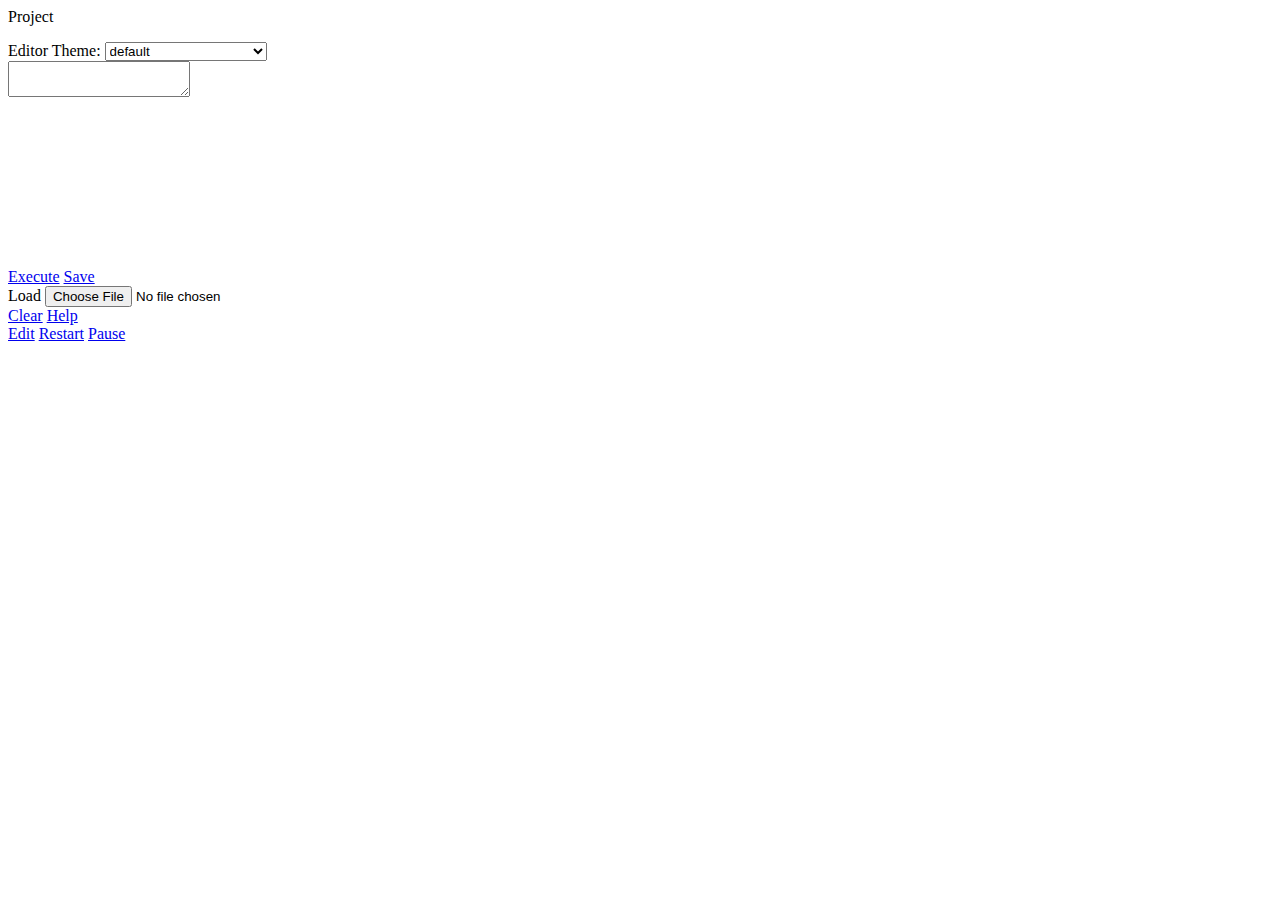
==== index.html @ 0a57a712 "Working JS version." ====
<!DOCTYPE html>
<html lang="en">
  <head>
    <meta charset="utf-8">
    <title>js Canvas</title>
    <link href="css/main.css" rel="stylesheet">
    <link href="css/jquery-ui.min.css" rel="stylesheet">
    <script src="js/codemirror.js"></script>
    <script src="js/addon/edit/closebrackets.js"></script>
    <script src="js/addon/edit/matchbrackets.js"></script>
    <script src="js/mode/javascript/javascript.js"></script>
    <link href="css/codemirror.css" rel="stylesheet">
    <script src="js/jquery-1.11.3.min.js"
	    type="text/javascript"></script>
    <script src="js/jquery-ui.min.js" type="text/javascript"></script>
    <script src="js/jquery.ui.touch-punch.min.js"></script>
    <script src="js/main.js"></script>
  </head>
  <body>
    <div id="container">
      <div id="editor">
	<div id="tabsdiv">
	  <span id="title" contenteditable="true">Project</span>
	  <ol id="tabs">
	  </ol>
	  <div id="themediv">
	    <form id="cmtheme">Editor Theme:
	      <select id="theme">
		<option selected>default</option>
		<option>3024-day</option>
		<option>3024-night</option>
		<option>abcdef</option>
		<option>ambiance</option>
		<option>base16-dark</option>
		<option>base16-light</option>
		<option>blackboard</option>
		<option>cobalt</option>
		<option>colorforth</option>
		<option>dracula</option>
		<option>eclipse</option>
		<option>elegant</option>
		<option>erlang-dark</option>
		<option>icecoder</option>
		<option>lesser-dark</option>
		<option>liquibyte</option>
		<option>material</option>
		<option>mbo</option>
		<option>mdn-like</option>
		<option>midnight</option>
		<option>monokai</option>
		<option>neat</option>
		<option>neo</option>
		<option>night</option>
		<option>paraiso-dark</option>
		<option>paraiso-light</option>
		<option>pastel-on-dark</option>
		<option>rubyblue</option>
		<option>seti</option>
		<option>solarized dark</option>
		<option>solarized light</option>
		<option>the-matrix</option>
		<option>tomorrow-night-bright</option>
		<option>tomorrow-night-eighties</option>
		<option>ttcn</option>
		<option>twilight</option>
		<option>vibrant-ink</option>
		<option>xq-dark</option>
		<option>xq-light</option>
		<option>yeti</option>
		<option>zenburn</option>
	      </select>
	    </form>
	  </div>
	</div>
	<div id="codediv">
	  <textarea id="code"></textarea>
	</div>
      </div>
      <div id="run">
	<div id="panel">
	  <div id="paramdiv">
	    <form id="parameters"></form>
	  </div>
	  <div id="outdiv">
	    <pre id="output"></pre>
	  </div>
	</div>
	<div id="canvas">
	  <canvas id="cvs" tabindex="1"></canvas>
	</div>
      </div>
      <div id="editButtons" class="buttons">
	<a href="#" id="execute" class="link_button">Execute</a>
	<a href="#" id="save" class="link_button">Save</a>
	<form class="file_select">
	  <div class="fileUpload link_button">
	    <span>Load</span>
	    <input type="file" class="upload" id="load">
	  </div>
	</form>
	<a href="#" id="clear" class="link_button">Clear</a>
	<a href="help.html" id="doc" target="_blank" class="link_button">Help</a>
      </div>
      <div id="runButtons" class="buttons">
	<a href="#" id="edit" class="link_button">Edit</a>
	<a href="#" id="restart" class="link_button">Restart</a>
	<a href="#" id="pause" class="link_button">Pause</a>
      </div>
    </div>
  </body>
</html>
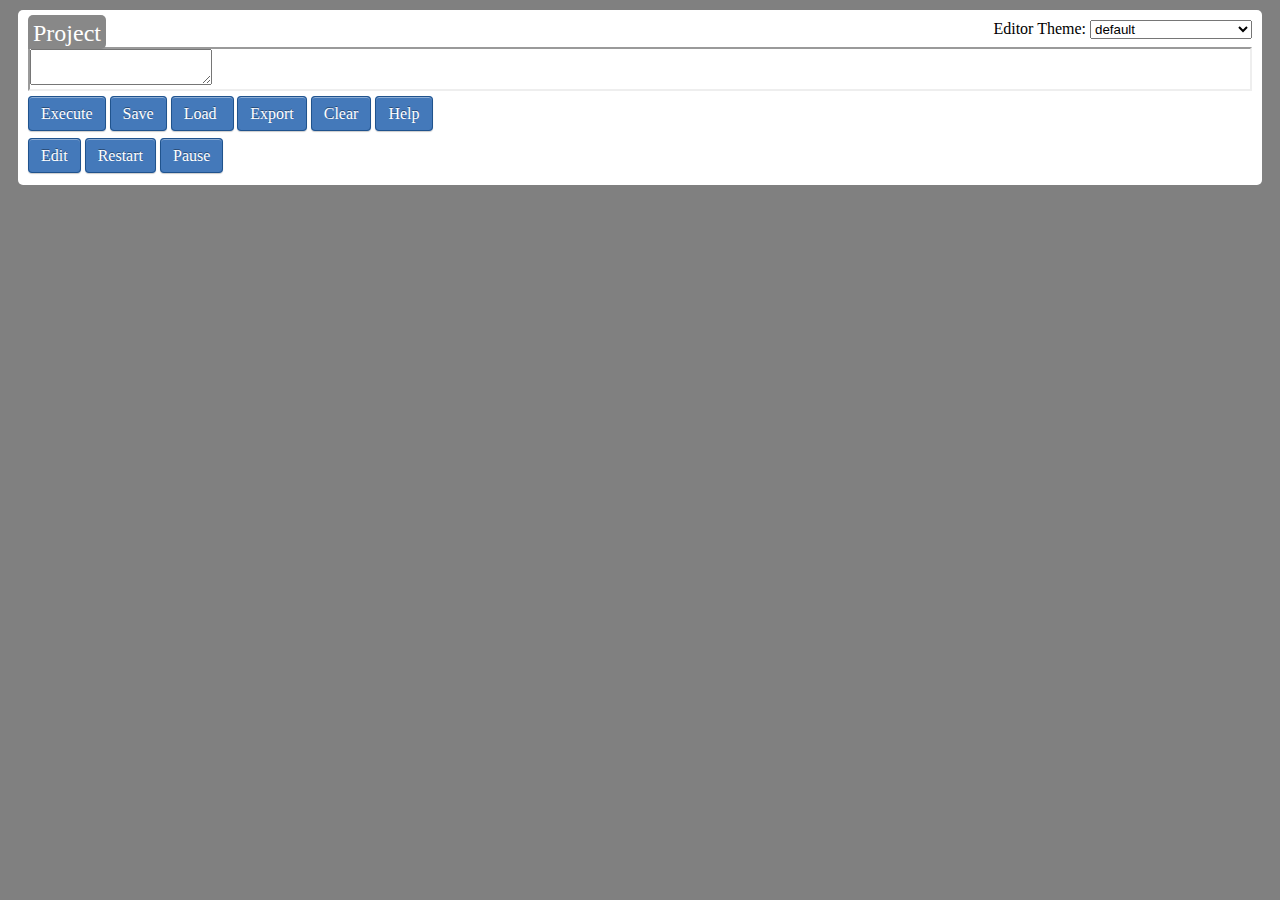
==== commit e5a69773: "Split main code along edit/run lines to make exporting easier. Added code for exporting. Fixed param" ====
--- a/index.html
+++ b/index.html
@@ -15,6 +15,7 @@
     <script src="js/jquery-ui.min.js" type="text/javascript"></script>
     <script src="js/jquery.ui.touch-punch.min.js"></script>
     <script src="js/main.js"></script>
+    <script src="js/jscanvas.js"></script>
   </head>
   <body>
     <div id="container">
@@ -98,6 +99,7 @@
 	    <input type="file" class="upload" id="load">
 	  </div>
 	</form>
+	<a href="#" id="export" class="link_button">Export</a>
 	<a href="#" id="clear" class="link_button">Clear</a>
 	<a href="help.html" id="doc" target="_blank" class="link_button">Help</a>
       </div>
@@ -107,5 +109,20 @@
 	<a href="#" id="pause" class="link_button">Pause</a>
       </div>
     </div>
+    <div id="jscode" class="js_code">
+      <div id="js_template" class="js_code">
+function setup() {
+  print("hello world");
+}
+
+function draw() {
+  background(40,40,50);
+  fill(150,200,30);
+  stroke(200,30,150);
+  strokeWidth(10);
+  rect(20,20,100,100);
+}
+      </div>
+    </div>
   </body>
 </html>
--- a/css/main.css
+++ b/css/main.css
@@ -0,0 +1,292 @@
+body {
+    background-color: grey;
+}
+
+#container {
+    margin: 10px;
+    background-color: white;
+    border-radius: 5px;
+    padding: 10px;
+}
+
+#title {
+    border-radius: 5px 5px 5px 0px;
+    background-color: #888;
+    padding: 5px 5px 3px 5px;
+    font-size: x-large;
+    color: white;
+    vertical-align: bottom;
+}
+
+#panel {
+    width: 20ex;
+    border-radius: 5px;
+    background-color: #ccc;
+    padding: 10px;
+    float: left;
+}
+
+#paramdiv {
+    height: calc(50% - 5px);
+    border-bottom: 3px solid #888;
+    font-size: small;
+    overflow: auto;
+}
+
+#paramdiv input {
+    width: 100%;
+}
+
+#paramdiv select {
+    float: right;
+    margin-left: 1ex;
+}
+
+.value {
+    float: right;
+}
+
+.ui-slider {
+    width: 80%;
+    margin-left: 10%;
+}
+
+div.parameter {
+    margin-bottom: 5px;
+    clear: both;
+}
+
+.imgDownload {
+    -webkit-border-radius: 4px;
+    -moz-border-radius: 4px;
+    float: left;
+    border-radius: 4px;
+    border: solid 1px #20538D;
+    text-shadow: 0 -1px 0 rgba(0, 0, 0, 0.4);
+    -webkit-box-shadow: inset 0 1px 0 rgba(255, 255, 255, 0.4), 0 1px 1px rgba(0, 0, 0, 0.2);
+    -moz-box-shadow: inset 0 1px 0 rgba(255, 255, 255, 0.4), 0 1px 1px rgba(0, 0, 0, 0.2);
+    box-shadow: inset 0 1px 0 rgba(255, 255, 255, 0.4), 0 1px 1px rgba(0, 0, 0, 0.2);
+    background: #4479BA;
+    color: #FFF;
+    padding: 8px 12px;
+    text-decoration: none;
+}
+
+
+#outdiv {
+    height: 50%;
+    overflow: auto;
+}
+
+#output {
+    white-space: pre-wrap;
+}
+
+.prompt {
+    margin-bottom: 3px;
+    margin-left: 1ex;
+    margin-top: 3px;
+    padding-left: 3pt;
+}
+   
+
+#canvas {
+    margin-left: calc(20ex + 30px);
+    padding: 10px;
+    background-color: #bbb;
+    border-radius: 5px;
+}
+
+#cvs {
+    border-radius: 1px;
+    border-color: #fff;
+}
+
+#cvs:focus {
+    outline: none;
+}
+
+#tabsdiv {
+    padding: 0px;
+}
+
+#tabs {
+    display: inline;
+    list-style-type: none;
+    margin: 0px;
+    vertical-align: bottom;
+}
+
+.tabstyle {
+    border-radius: 5px 5px 0px 0px;
+    background-color: #aaa;
+    padding: 5px 5px 2px 5px;
+    display: inline;
+    margin-left: 2px;
+}
+
+.handle {
+    padding-right: 5px;
+}
+
+.nolink {
+    text-decoration: none;
+    color: black;
+}
+
+.control {
+    margin-left: 10px;
+    padding-left: 10px;
+    padding-right: 10px;
+}
+
+.current {
+    color: #fff;
+}
+
+#run {
+    display: none;
+}
+
+#codediv {
+    border-style: inset;
+    border-width: 2px;
+}
+
+.buttons {
+    clear: both;
+    padding-top: 14px;
+    padding-bottom: 10px;
+}
+
+.link_button {
+    -webkit-border-radius: 4px;
+    -moz-border-radius: 4px;
+    border-radius: 4px;
+    border: solid 1px #20538D;
+    text-shadow: 0 -1px 0 rgba(0, 0, 0, 0.4);
+    -webkit-box-shadow: inset 0 1px 0 rgba(255, 255, 255, 0.4), 0 1px 1px rgba(0, 0, 0, 0.2);
+    -moz-box-shadow: inset 0 1px 0 rgba(255, 255, 255, 0.4), 0 1px 1px rgba(0, 0, 0, 0.2);
+    box-shadow: inset 0 1px 0 rgba(255, 255, 255, 0.4), 0 1px 1px rgba(0, 0, 0, 0.2);
+    background: #4479BA;
+    color: #FFF;
+    padding: 8px 12px;
+    text-decoration: none;
+}
+
+.file_select {
+    display: inline;
+    position: relative;
+}
+
+.fileUpload {
+    position: relative;
+    overflow: hidden;
+    display: inline;
+    margin-right: .5ex;
+}
+
+.fileUpload input.upload {
+    position: absolute;
+    top: 0;
+    right: 0;
+    margin: 0;
+    padding: 0;
+    font-size: 20px;
+    cursor: pointer;
+    opacity: 0;
+    width: 100%;
+    filter: alpha(opacity=0);
+}
+
+#themediv {
+    float: right;
+}
+
+.watch_title {
+    display: block;
+}
+
+.watch_expression {
+    background: #aaa;
+    padding: 3px;
+    display: block;
+    border-radius: 3px;
+}
+
+
+/* Switch from https://proto.io/freebies/onoff/ */
+.onoffswitch {
+    position: relative; width: 90px;
+    float: right;
+    -webkit-user-select:none; -moz-user-select:none; -ms-user-select: none;
+}
+.onoffswitch-checkbox {
+    display: none;
+}
+.onoffswitch-label {
+    display: block; overflow: hidden; cursor: pointer;
+    border: 2px solid #999999; border-radius: 20px;
+}
+.onoffswitch-inner {
+    display: block; width: 200%; margin-left: -100%;
+    transition: margin 0.3s ease-in 0s;
+}
+.onoffswitch-inner:before, .onoffswitch-inner:after {
+			       display: block; float: left; width: 50%; height: 30px; padding: 0; line-height: 30px;
+			       font-size: 14px; color: white; font-family: Trebuchet, Arial, sans-serif; font-weight: bold;
+			       box-sizing: border-box;
+			   }
+.onoffswitch-inner:before {
+    content: "TRUE";
+    padding-left: 10px;
+    background-color: #34A7C1; color: #FFFFFF;
+}
+.onoffswitch-inner:after {
+    content: "FALSE";
+    padding-right: 10px;
+    background-color: #EEEEEE; color: #999999;
+    text-align: right;
+}
+.onoffswitch-switch {
+    display: block; width: 18px; margin: 6px;
+    background: #FFFFFF;
+    position: absolute; top: 0; bottom: 0;
+    right: 56px;
+    border: 2px solid #999999; border-radius: 20px;
+    transition: all 0.3s ease-in 0s; 
+}
+.onoffswitch-checkbox:checked + .onoffswitch-label .onoffswitch-inner {
+    margin-left: 0;
+}
+.onoffswitch-checkbox:checked + .onoffswitch-label .onoffswitch-switch {
+    right: 0px; 
+}
+
+.js_code {
+    display: none;
+}
+
+.graphicsmode {
+    float: right;
+    width: max-content;
+}
+
+.pixelated {
+  image-rendering:optimizeSpeed;             /* Legal fallback */
+  image-rendering:-moz-crisp-edges;          /* Firefox        */
+  image-rendering:-o-crisp-edges;            /* Opera          */
+  image-rendering:-webkit-optimize-contrast; /* Safari         */
+  image-rendering:optimize-contrast;         /* CSS3 Proposed  */
+  image-rendering:crisp-edges;               /* CSS4 Proposed  */
+  image-rendering:pixelated;                 /* CSS4 Proposed  */
+  -ms-interpolation-mode:nearest-neighbor;   /* IE8+           */
+}
+
+.error {
+    color: red;
+}
+
+.error span {
+    display: block;
+}
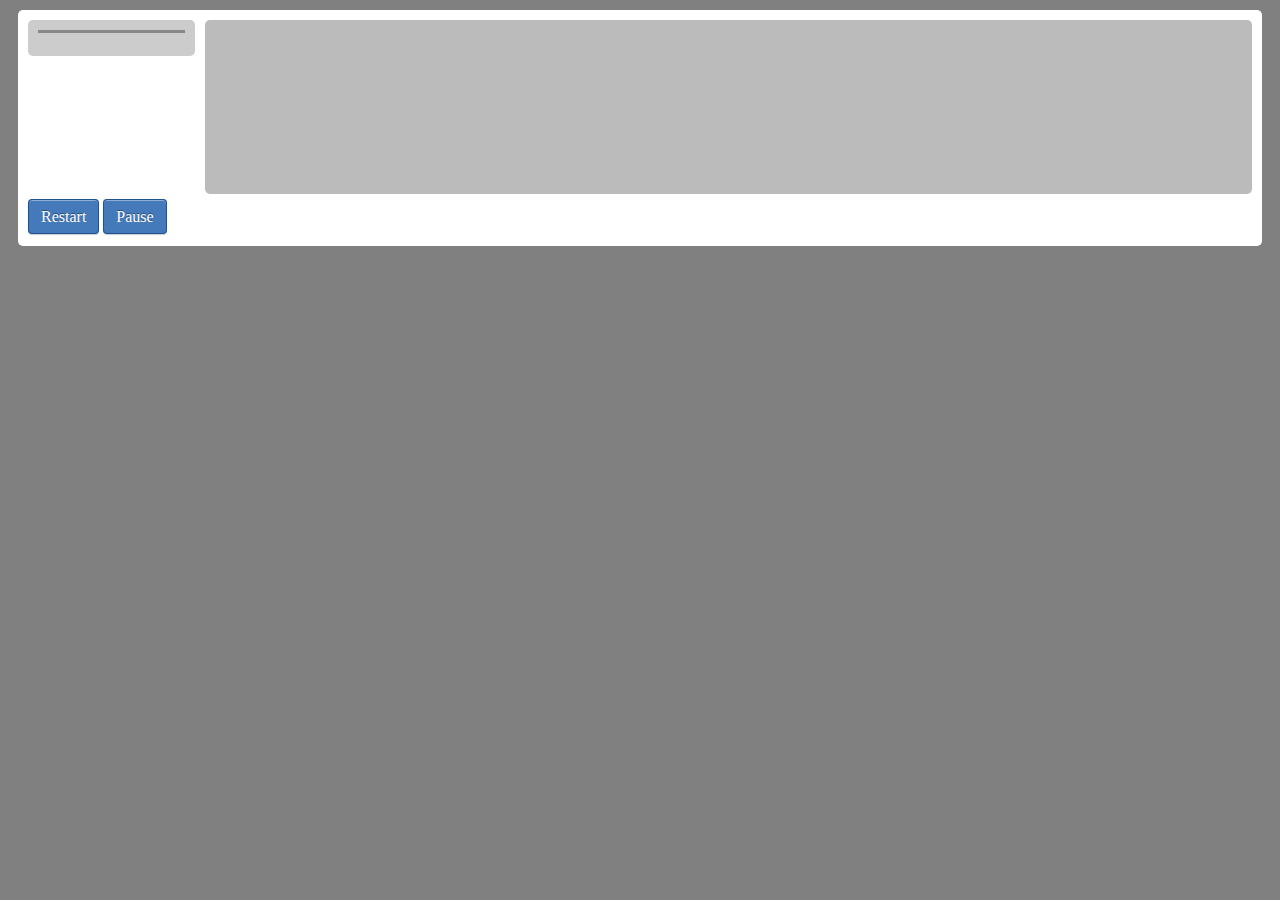
==== commit f72ceb40: "Removed all files that only pertain to editing code and renamed the export-specific files to more se" ====
--- a/index.html
+++ b/index.html
@@ -5,78 +5,16 @@
     <title>js Canvas</title>
     <link href="css/main.css" rel="stylesheet">
     <link href="css/jquery-ui.min.css" rel="stylesheet">
-    <script src="js/codemirror.js"></script>
-    <script src="js/addon/edit/closebrackets.js"></script>
-    <script src="js/addon/edit/matchbrackets.js"></script>
-    <script src="js/mode/javascript/javascript.js"></script>
-    <link href="css/codemirror.css" rel="stylesheet">
     <script src="js/jquery-1.11.3.min.js"
 	    type="text/javascript"></script>
     <script src="js/jquery-ui.min.js" type="text/javascript"></script>
-    <script src="js/jquery.ui.touch-punch.min.js"></script>
-    <script src="js/main.js"></script>
-    <script src="js/jscanvas.js"></script>
+    <script src="js/jquery.ui.touch-punch.min.js" type="text/javascript"></script>
+    <script src="js/main.js" type="text/javascript"></script>
+    <script src="js/jscanvas.js" type="text/javascript"></script>
+    <script src="js/project.js" type="text/javascript"></script>
   </head>
   <body>
     <div id="container">
-      <div id="editor">
-	<div id="tabsdiv">
-	  <span id="title" contenteditable="true">Project</span>
-	  <ol id="tabs">
-	  </ol>
-	  <div id="themediv">
-	    <form id="cmtheme">Editor Theme:
-	      <select id="theme">
-		<option selected>default</option>
-		<option>3024-day</option>
-		<option>3024-night</option>
-		<option>abcdef</option>
-		<option>ambiance</option>
-		<option>base16-dark</option>
-		<option>base16-light</option>
-		<option>blackboard</option>
-		<option>cobalt</option>
-		<option>colorforth</option>
-		<option>dracula</option>
-		<option>eclipse</option>
-		<option>elegant</option>
-		<option>erlang-dark</option>
-		<option>icecoder</option>
-		<option>lesser-dark</option>
-		<option>liquibyte</option>
-		<option>material</option>
-		<option>mbo</option>
-		<option>mdn-like</option>
-		<option>midnight</option>
-		<option>monokai</option>
-		<option>neat</option>
-		<option>neo</option>
-		<option>night</option>
-		<option>paraiso-dark</option>
-		<option>paraiso-light</option>
-		<option>pastel-on-dark</option>
-		<option>rubyblue</option>
-		<option>seti</option>
-		<option>solarized dark</option>
-		<option>solarized light</option>
-		<option>the-matrix</option>
-		<option>tomorrow-night-bright</option>
-		<option>tomorrow-night-eighties</option>
-		<option>ttcn</option>
-		<option>twilight</option>
-		<option>vibrant-ink</option>
-		<option>xq-dark</option>
-		<option>xq-light</option>
-		<option>yeti</option>
-		<option>zenburn</option>
-	      </select>
-	    </form>
-	  </div>
-	</div>
-	<div id="codediv">
-	  <textarea id="code"></textarea>
-	</div>
-      </div>
       <div id="run">
 	<div id="panel">
 	  <div id="paramdiv">
@@ -90,39 +28,10 @@
 	  <canvas id="cvs" tabindex="1"></canvas>
 	</div>
       </div>
-      <div id="editButtons" class="buttons">
-	<a href="#" id="execute" class="link_button">Execute</a>
-	<a href="#" id="save" class="link_button">Save</a>
-	<form class="file_select">
-	  <div class="fileUpload link_button">
-	    <span>Load</span>
-	    <input type="file" class="upload" id="load">
-	  </div>
-	</form>
-	<a href="#" id="export" class="link_button">Export</a>
-	<a href="#" id="clear" class="link_button">Clear</a>
-	<a href="help.html" id="doc" target="_blank" class="link_button">Help</a>
-      </div>
       <div id="runButtons" class="buttons">
-	<a href="#" id="edit" class="link_button">Edit</a>
 	<a href="#" id="restart" class="link_button">Restart</a>
 	<a href="#" id="pause" class="link_button">Pause</a>
       </div>
     </div>
-    <div id="jscode" class="js_code">
-      <div id="js_template" class="js_code">
-function setup() {
-  print("hello world");
-}
-
-function draw() {
-  background(40,40,50);
-  fill(150,200,30);
-  stroke(200,30,150);
-  strokeWidth(10);
-  rect(20,20,100,100);
-}
-      </div>
-    </div>
   </body>
 </html>
--- a/css/main.css
+++ b/css/main.css
@@ -106,53 +106,6 @@
     outline: none;
 }
 
-#tabsdiv {
-    padding: 0px;
-}
-
-#tabs {
-    display: inline;
-    list-style-type: none;
-    margin: 0px;
-    vertical-align: bottom;
-}
-
-.tabstyle {
-    border-radius: 5px 5px 0px 0px;
-    background-color: #aaa;
-    padding: 5px 5px 2px 5px;
-    display: inline;
-    margin-left: 2px;
-}
-
-.handle {
-    padding-right: 5px;
-}
-
-.nolink {
-    text-decoration: none;
-    color: black;
-}
-
-.control {
-    margin-left: 10px;
-    padding-left: 10px;
-    padding-right: 10px;
-}
-
-.current {
-    color: #fff;
-}
-
-#run {
-    display: none;
-}
-
-#codediv {
-    border-style: inset;
-    border-width: 2px;
-}
-
 .buttons {
     clear: both;
     padding-top: 14px;
@@ -174,35 +127,6 @@
     text-decoration: none;
 }
 
-.file_select {
-    display: inline;
-    position: relative;
-}
-
-.fileUpload {
-    position: relative;
-    overflow: hidden;
-    display: inline;
-    margin-right: .5ex;
-}
-
-.fileUpload input.upload {
-    position: absolute;
-    top: 0;
-    right: 0;
-    margin: 0;
-    padding: 0;
-    font-size: 20px;
-    cursor: pointer;
-    opacity: 0;
-    width: 100%;
-    filter: alpha(opacity=0);
-}
-
-#themediv {
-    float: right;
-}
-
 .watch_title {
     display: block;
 }
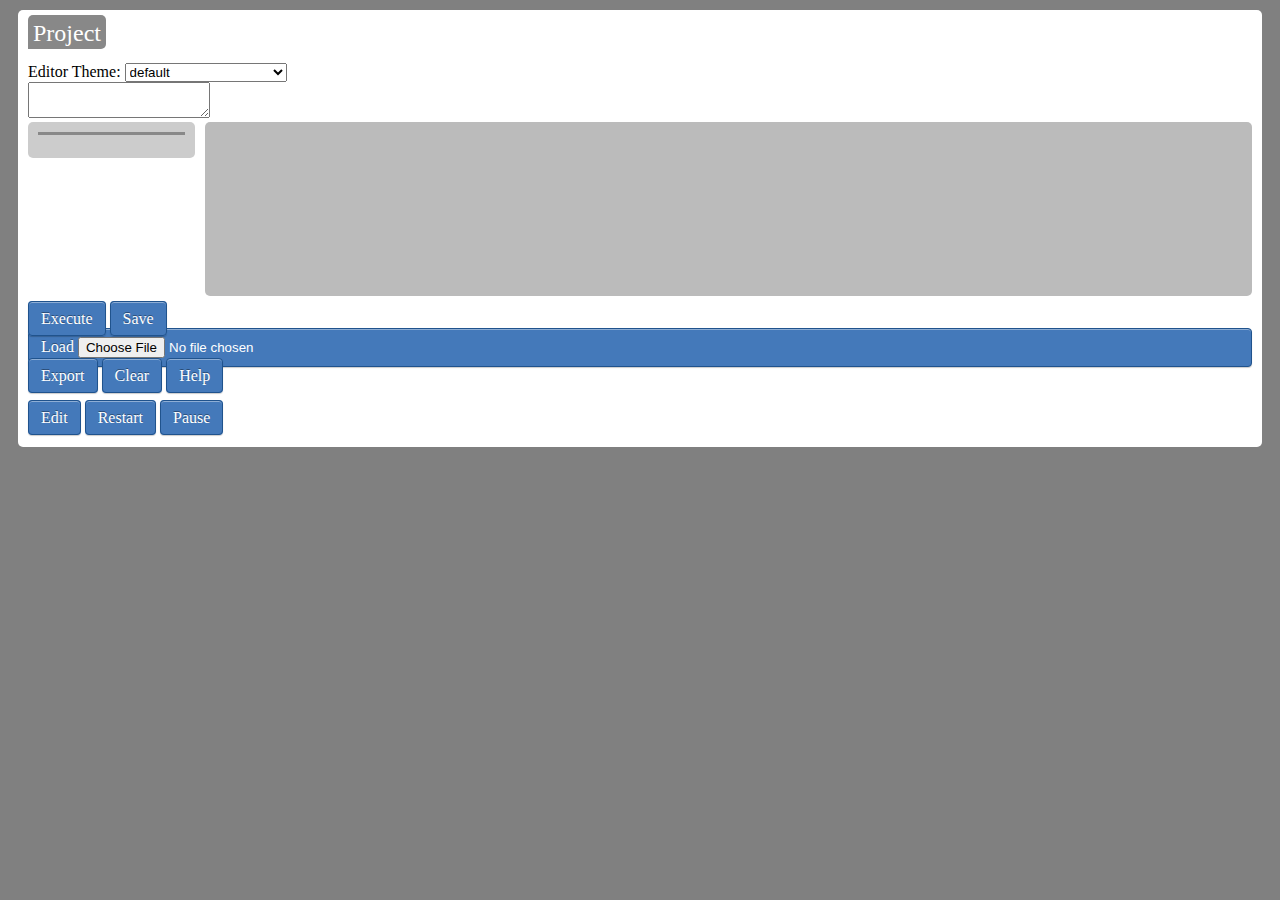
==== commit 61ee6df2: "Relocated documentation" ====
--- a/index.html
+++ b/index.html
@@ -5,16 +5,80 @@
     <title>js Canvas</title>
     <link href="css/main.css" rel="stylesheet">
     <link href="css/jquery-ui.min.css" rel="stylesheet">
+    <script src="js/codemirror.js"></script>
+    <script src="js/addon/edit/closebrackets.js"></script>
+    <script src="js/addon/edit/matchbrackets.js"></script>
+    <script src="js/mode/javascript/javascript.js"></script>
+    <link href="css/codemirror.css" rel="stylesheet">
     <script src="js/jquery-1.11.3.min.js"
 	    type="text/javascript"></script>
     <script src="js/jquery-ui.min.js" type="text/javascript"></script>
-    <script src="js/jquery.ui.touch-punch.min.js" type="text/javascript"></script>
-    <script src="js/main.js" type="text/javascript"></script>
-    <script src="js/jscanvas.js" type="text/javascript"></script>
-    <script src="js/project.js" type="text/javascript"></script>
+    <script src="js/jquery.ui.touch-punch.min.js"></script>
+    <script src="js/main.js"></script>
+    <script src="js/translate-timeStamp.js"></script>
+    <script src="js/jscanvas.js"></script>
+
   </head>
   <body>
     <div id="container">
+      <div id="editor">
+	<div id="tabsdiv">
+	  <span id="title" contenteditable="true">Project</span>
+	  <ol id="tabs">
+	  </ol>
+	  <div id="themediv">
+	    <form id="cmtheme">Editor Theme:
+	      <select id="theme">
+		<option selected>default</option>
+		<option>3024-day</option>
+		<option>3024-night</option>
+		<option>abcdef</option>
+		<option>ambiance</option>
+		<option>base16-dark</option>
+		<option>base16-light</option>
+		<option>blackboard</option>
+		<option>cobalt</option>
+		<option>colorforth</option>
+		<option>dracula</option>
+		<option>eclipse</option>
+		<option>elegant</option>
+		<option>erlang-dark</option>
+		<option>icecoder</option>
+		<option>lesser-dark</option>
+		<option>liquibyte</option>
+		<option>material</option>
+		<option>mbo</option>
+		<option>mdn-like</option>
+		<option>midnight</option>
+		<option>monokai</option>
+		<option>neat</option>
+		<option>neo</option>
+		<option>night</option>
+		<option>paraiso-dark</option>
+		<option>paraiso-light</option>
+		<option>pastel-on-dark</option>
+		<option>rubyblue</option>
+		<option>seti</option>
+		<option>solarized dark</option>
+		<option>solarized light</option>
+		<option>the-matrix</option>
+		<option>tomorrow-night-bright</option>
+		<option>tomorrow-night-eighties</option>
+		<option>ttcn</option>
+		<option>twilight</option>
+		<option>vibrant-ink</option>
+		<option>xq-dark</option>
+		<option>xq-light</option>
+		<option>yeti</option>
+		<option>zenburn</option>
+	      </select>
+	    </form>
+	  </div>
+	</div>
+	<div id="codediv">
+	  <textarea id="code"></textarea>
+	</div>
+      </div>
       <div id="run">
 	<div id="panel">
 	  <div id="paramdiv">
@@ -28,10 +92,39 @@
 	  <canvas id="cvs" tabindex="1"></canvas>
 	</div>
       </div>
+      <div id="editButtons" class="buttons">
+	<a href="#" id="execute" class="link_button">Execute</a>
+	<a href="#" id="save" class="link_button">Save</a>
+	<form class="file_select">
+	  <div class="fileUpload link_button">
+	    <span>Load</span>
+	    <input type="file" class="upload" id="load">
+	  </div>
+	</form>
+	<a href="#" id="export" class="link_button">Export</a>
+	<a href="#" id="clear" class="link_button">Clear</a>
+	<a href="docs/Reference.html" id="doc" target="_blank" class="link_button">Help</a>
+      </div>
       <div id="runButtons" class="buttons">
+	<a href="#" id="edit" class="link_button">Edit</a>
 	<a href="#" id="restart" class="link_button">Restart</a>
 	<a href="#" id="pause" class="link_button">Pause</a>
       </div>
     </div>
+    <div id="jscode" class="js_code">
+      <div id="js_template" class="js_code">
+function setup() {
+  print("hello world");
+}
+
+function draw() {
+  background(40,40,50);
+  fill(150,200,30);
+  stroke(200,30,150);
+  strokeWidth(10);
+  rect(20,20,100,100);
+}
+      </div>
+    </div>
   </body>
 </html>
